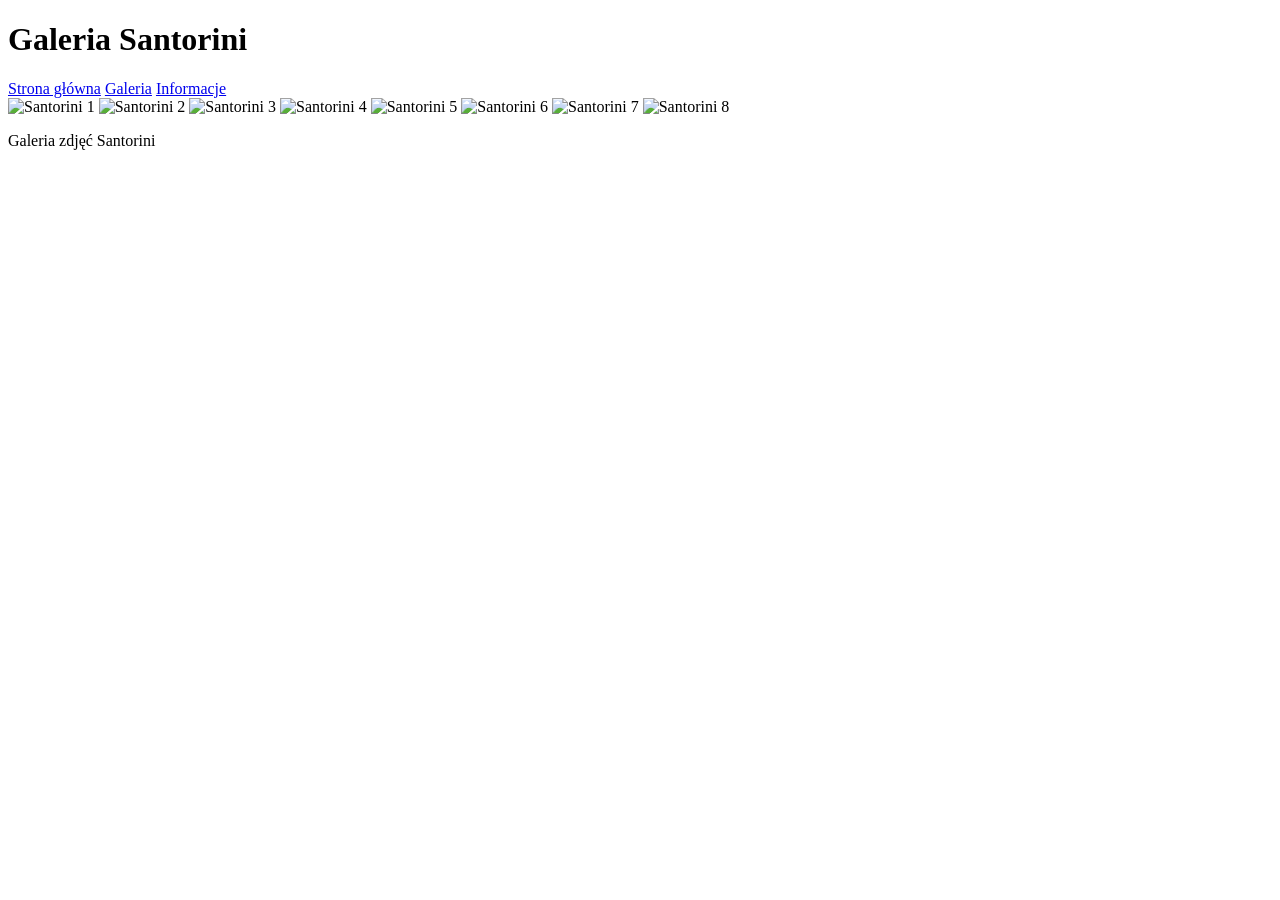
==== galeria.html @ 0f90c153 "Add files via upload" ====
<!DOCTYPE html>
<html lang="pl">
<head>
    <meta charset="UTF-8">
    <title>Galeria – Santorini</title>
    <link rel="stylesheet" href="style.css">
</head>
<body>

<header>
    <h1>Galeria Santorini</h1>
    <nav>
        <a href="index.html">Strona główna</a>
        <a href="galeria.html">Galeria</a>
        <a href="info.html">Informacje</a>
    </nav>
</header>

<section class="galeria">

    <img src="zdjecia/1.jpg" alt="Santorini 1">
    <img src="zdjecia/2.jpg" alt="Santorini 2">
    <img src="zdjecia/3.jpg" alt="Santorini 3">
    <img src="zdjecia/4.jpg" alt="Santorini 4">
    <img src="zdjecia/5.jpg" alt="Santorini 5">
    <img src="zdjecia/6.jpg" alt="Santorini 6">
    <img src="zdjecia/7.jpg" alt="Santorini 7">
    <img src="zdjecia/8.jpg" alt="Santorini 8">
    </section>
<footer>
    <p>Galeria zdjęć Santorini</p>
</footer>

</body>
</html>
---- style.css ----
0\r�m��   s   ��k'    https://statics.teams.cdn.office.net/teams-modular-packages/hashed-assets/shareServiceStrings11-3b92b70391307293.js    N��b����i56  H�i�  \6x�$Sl�`�    L`   m0Qj��3�!   webpackChunk_msteams_multi_window   Qb�-�L   push�	`   L`   �`    Ma   �w  `    �b       �@ C`    $S<�`.   L`   Qb~��   JSONQc�   parse   �Q��K�  {"strings":{"shareDialogErrorTitle":{"s":"Wedi methu � rhannu","f":0},"shareDialogErrorMessage":{"s":"Yn anffodus doedd dim modd cyrraedd y gweinydd ar hyn o bryd. Rhowch gynnig arall arni rywbryd eto.","f":0},"shareIframeTitle":{"s":"Rhannu","f":0},"copyDialogErrorTitle":{"s":"Wedi methu � chop�o","f":0},"fluentUiErrorTitle":{"s":"Aeth rhywbeth o'i le. Adnewyddwch eich porwr i roi cynnig arall arni.","f":0}}}   QcG�   exports �Di               !  �-���^���2� $Rb��.        Qc��   237666  `����Da�   d  �c       @    D9
 �P|   s   https://statics.teams.cdn.office.net/teams-modular-packages/hashed-assets/shareServiceStrings11-3b92b70391307293.js a        D`   D`0(  D`    9`    (`   DI]	c     K�    �Du8              !  �!  �-��{�2�-��y	����|
�b� ��  5���6��^���ĩ   Rb�`          Ib����    l  �d      @� J� Pc      @    �A�Eo��   �GĠ                                                                                                                                                                                                    H���   H���   H���   f���   �D$x   L�iI���N  �H�\$hH�HcHH�X H�H�HcH�Q��T�H�HcHH��W H�9H�HcH�Q��T9�H�HcHH��
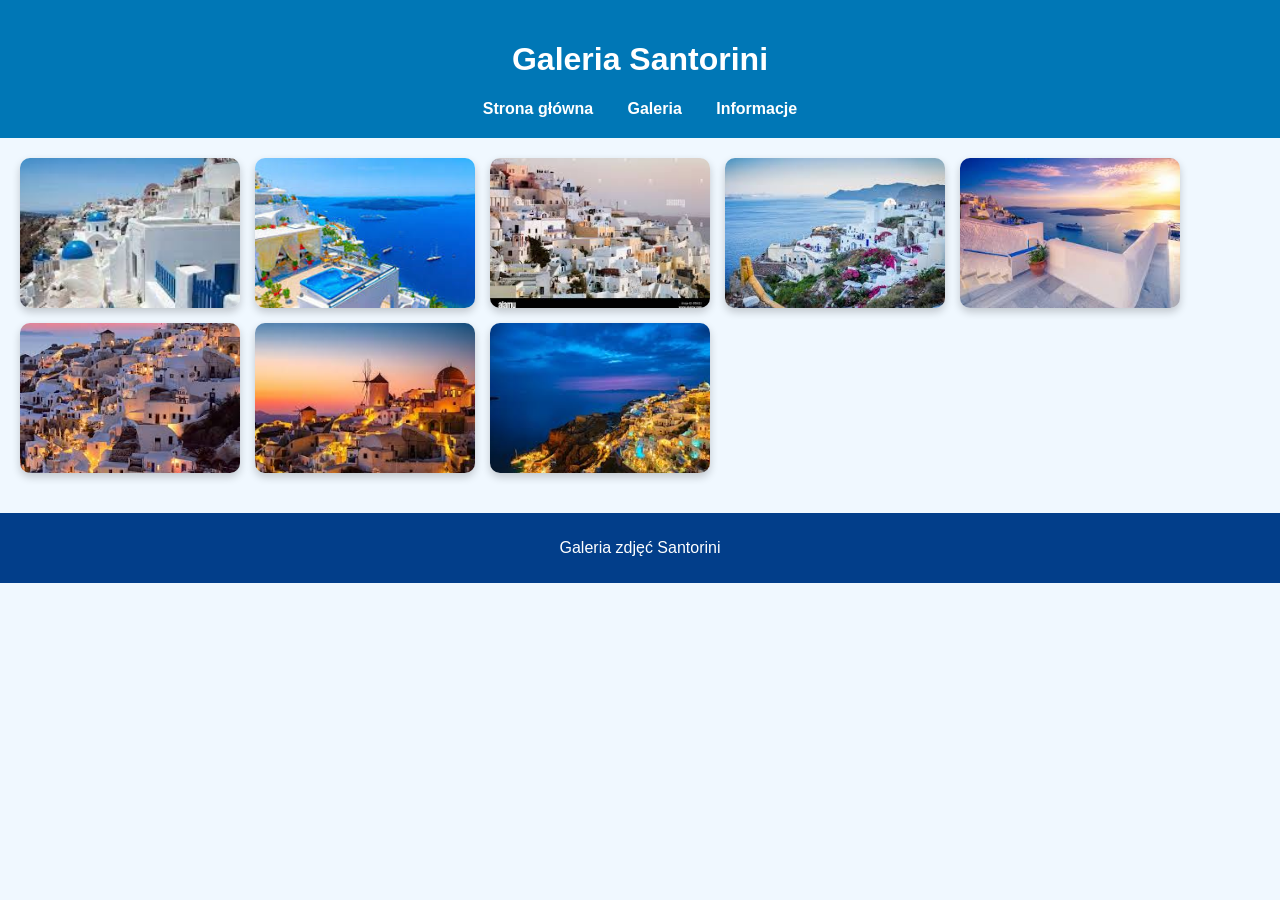
==== commit 607759f3: "Update galeria.html" ====
--- a/galeria.html
+++ b/galeria.html
@@ -18,18 +18,18 @@
 
 <section class="galeria">
 
-    <img src="zdjecia/1.jpg" alt="Santorini 1">
-    <img src="zdjecia/2.jpg" alt="Santorini 2">
-    <img src="zdjecia/3.jpg" alt="Santorini 3">
-    <img src="zdjecia/4.jpg" alt="Santorini 4">
-    <img src="zdjecia/5.jpg" alt="Santorini 5">
-    <img src="zdjecia/6.jpg" alt="Santorini 6">
-    <img src="zdjecia/7.jpg" alt="Santorini 7">
-    <img src="zdjecia/8.jpg" alt="Santorini 8">
+    <img src="1.jpg" alt="Santorini 1">
+    <img src="2.jpg" alt="Santorini 2">
+    <img src="3.jpg" alt="Santorini 3">
+    <img src="4.jpg" alt="Santorini 4">
+    <img src="5.jpg" alt="Santorini 5">
+    <img src="6.jpg" alt="Santorini 6">
+    <img src="7.jpg" alt="Santorini 7">
+    <img src="8.jpg" alt="Santorini 8">
     </section>
 <footer>
     <p>Galeria zdjęć Santorini</p>
 </footer>
 
 </body>
-</html>+</html>
--- a/style.css
+++ b/style.css
@@ -1,20 +1,95 @@
-0\r�m��   s   ��k'    https://statics.teams.cdn.office.net/teams-modular-packages/hashed-assets/shareServiceStrings11-3b92b70391307293.js    N��b����i56  H�i�  \6x�$Sl�`�    L`-   m0Qj��3�!   webpackChunk_msteams_multi_window   Qb�-�L   push-�	`   L`   -�`    -Ma   �w  `    �b       �@ C`    $S<�`.   L`   Qb~��   JSONQc�   parse   �Q��K�  {"strings":{"shareDialogErrorTitle":{"s":"Wedi methu � rhannu","f":0},"shareDialogErrorMessage":{"s":"Yn anffodus doedd dim modd cyrraedd y gweinydd ar hyn o bryd. Rhowch gynnig arall arni rywbryd eto.","f":0},"shareIframeTitle":{"s":"Rhannu","f":0},"copyDialogErrorTitle":{"s":"Wedi methu � chop�o","f":0},"fluentUiErrorTitle":{"s":"Aeth rhywbeth o'i le. Adnewyddwch eich porwr i roi cynnig arall arni.","f":0}}}   QcG�   exports �Di               !  �-���^���2� $Rb��.        Qc��   237666  `����Da�   d  �c       @ -   D9
- �P|   s   https://statics.teams.cdn.office.net/teams-modular-packages/hashed-assets/shareServiceStrings11-3b92b70391307293.js a        D`   D`0(  D`    9`    (`   DI]	c     K�    �Du8              !  �!  �-��{�2�-��y	�-���|
-�-b� ��  5��--�6��-^���ĩ   Rb�`          Ib����    l  �d      @� J� Pc      @    -----�A-�Eo��   �GĠ                                                                                                                                                                                                    H���   H���   H���   f���   �D$x   L�iI���N-  �H�\$hH�HcHH�X H�H�HcH�Q��T�H�HcHH��W H�9H�HcH�Q��T9�H�HcHH��+
+body {
+    font-family: Arial, sans-serif;
+    margin: 0;
+    background-color: #f0f8ff;
+    text-align: center;
+}
+
+
+header {
+    background-color: #0077b6;
+    color: white;
+    padding: 20px;
+}
+
+
+nav a {
+    color: white;
+    margin: 15px;
+    text-decoration: none;
+    font-weight: bold;
+}
+
+nav a:hover {
+    text-decoration: underline;
+}
+
+
+.content {
+    padding: 20px;
+}
+
+
+.galria {
+    display: grid;
+    grid-template-columns: repeat(3, 1fr);
+    gap: 10px;
+    padding: 20px;
+}
+
+.galeria {
+    display: flex;             
+    flex-wrap: wrap;            
+    gap: 15px;                  
+    padding: 20px;
+}
+
+.galeria img {
+    width: 220px;               
+    height: 150px;              
+    object-fit: cover;          
+    border-radius: 10px;      
+    box-shadow: 0 4px 8px rgba(0,0,0,0.2); 
+    transition: transform 0.3s ease;
+}
+
+
+.galeria img:hover {
+    transform: scale(1.1);
+}
+
+
+.slider {
+    margin-top: 20px;
+}
+
+.slider img {
+    width: 400px;          
+    height: 250px;
+    object-fit: cover;     
+    border-radius: 10px;
+    box-shadow: 0 4px 8px rgba(0,0,0,0.2);
+}
+
+.slider button {
+    margin: 10px;
+    padding: 8px 15px;
+    background-color: #0077b6;
+    color: white;
+    border: none;
+    border-radius: 5px;
+    cursor: pointer;
+}
+
+.slider button:hover {
+    background-color: #023e8a;
+}
+
+
+footer {
+    background-color: #023e8a;
+    color: white;
+    padding: 10px;
+    margin-top: 20px;
+}
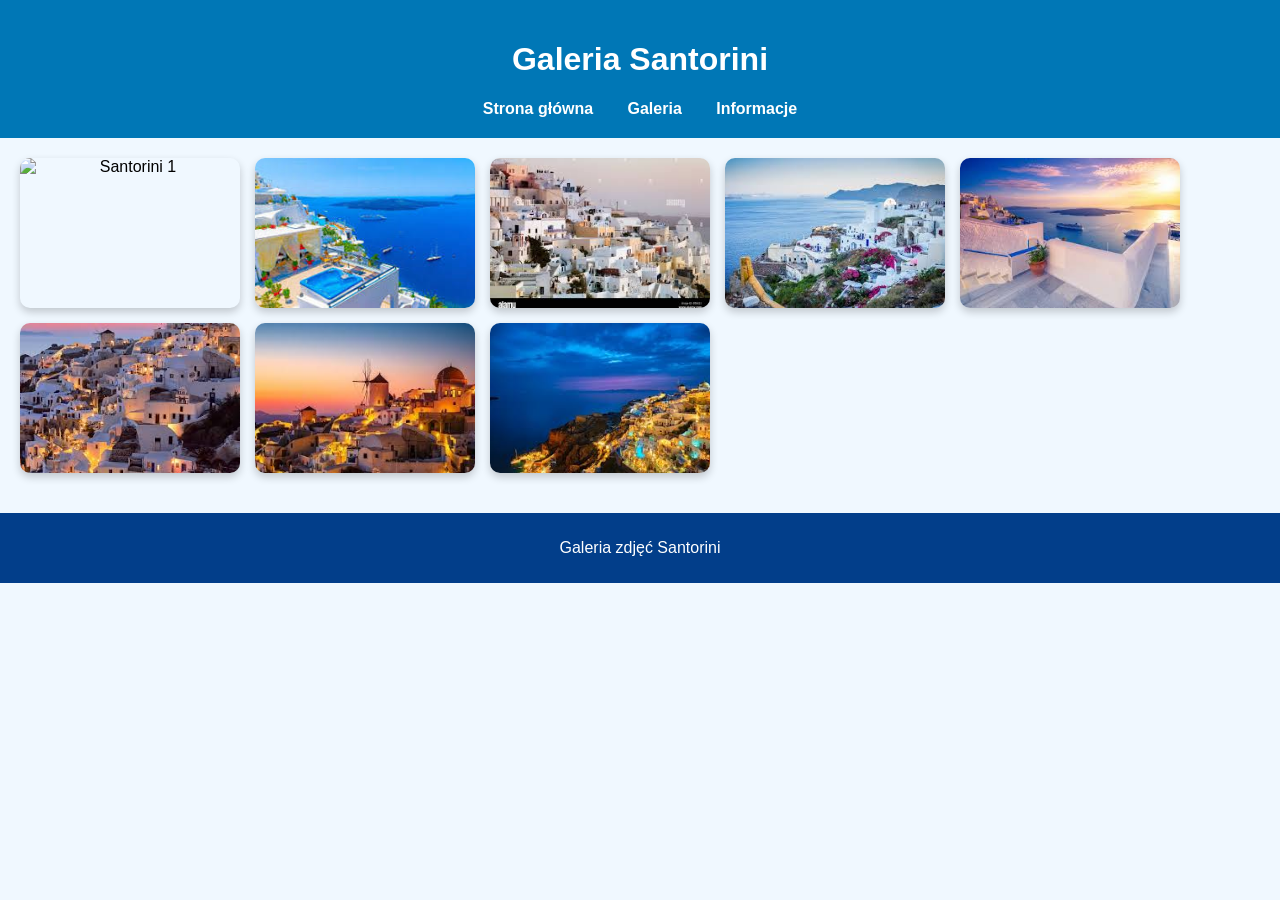
==== commit e37fc964: "Update galeria.html" ====
--- a/galeria.html
+++ b/galeria.html
@@ -18,7 +18,7 @@
 
 <section class="galeria">
 
-    <img src="1.jpg" alt="Santorini 1">
+    <img src="https://images.pexels.com/photos/33506907/pexels-photo-33506907.jpeg" alt="Santorini 1">
     <img src="2.jpg" alt="Santorini 2">
     <img src="3.jpg" alt="Santorini 3">
     <img src="4.jpg" alt="Santorini 4">
